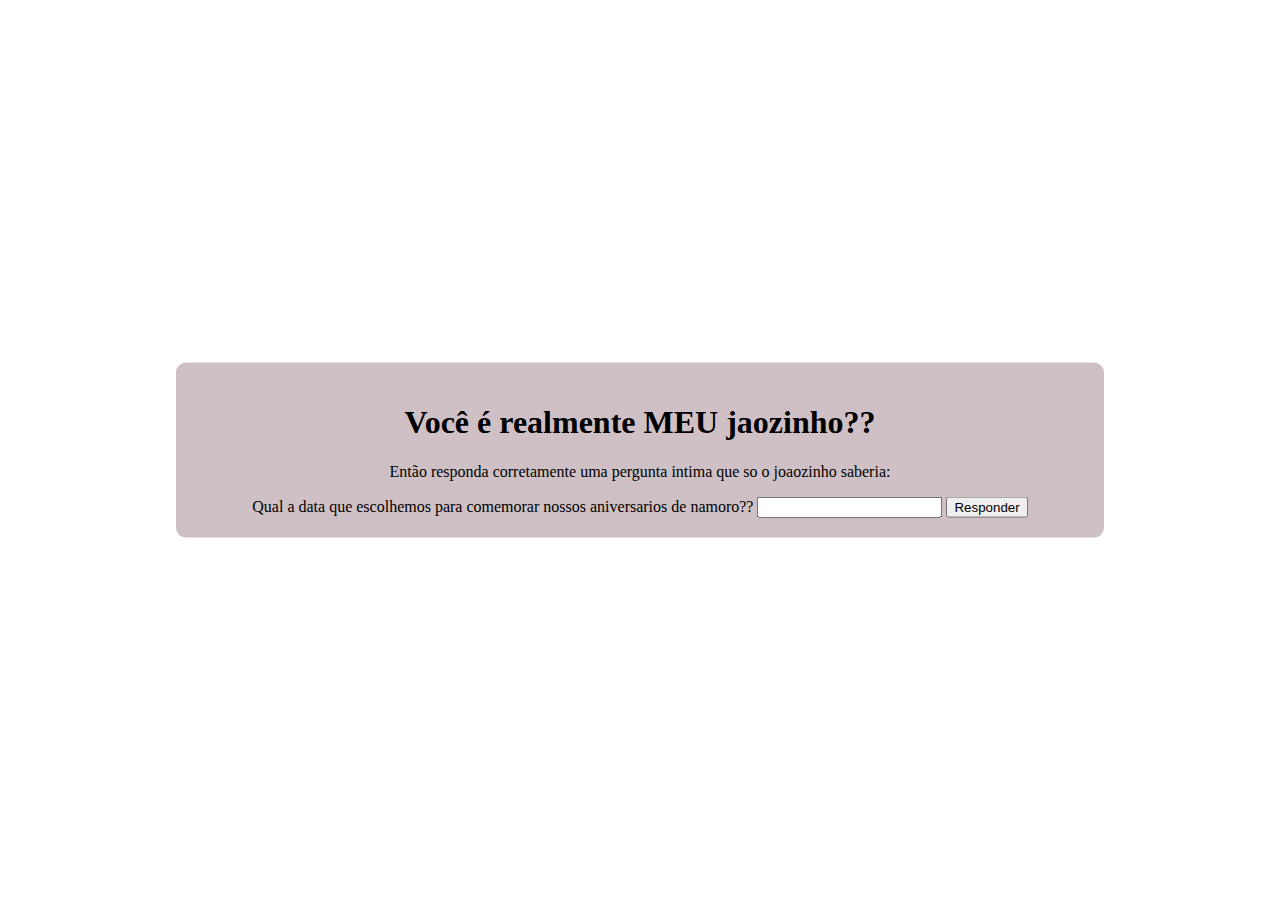
==== pag02.html @ da4798ad "Adicionando arquivos do projeto." ====
<!DOCTYPE html>
<html lang="pt-br">
<head>
    <meta charset="UTF-8">
    <meta http-equiv="X-UA-Compatible" content="IE=edge">
    <meta name="viewport" content="width=device-width, initial-scale=1.0">
    <title>Document</title>
    <link rel="shortcut icon" href="
    " type="image/x-icon">
    <link rel="stylesheet" href="style02.css">
    <script>
        function verificarResposta() {
            var resposta = document.getElementById("resposta").value;

            if (resposta == "01/10") {
                window.location.href = "pag04.html"
            } else {
                alert ("MENTIROSO VC NÃO É MEU JC!!!");
            }
        }
    </script>
</head>
<body>
    <main>
        <section>
   <h1>Você é realmente MEU jaozinho??</h1> 
   <p>Então responda corretamente uma pergunta intima que so o joaozinho saberia:</p>

   <label for="Resposta:">Qual a data que escolhemos para comemorar nossos aniversarios de namoro??</label>
   <input type="text" id="resposta">
   <button onclick="verificarResposta()">Responder</button>
       </section>

</main>
</body>
</html>
---- style02.css ----
@charset "UTF-8";

html, body {
    height: 100%;
    margin: 0;
    display: flex;
    justify-content: center;
    align-items: center;
    width: 740px;
    font-family: 'Times New Roman', Times, serif;
    
}

main {
    background-color:#CFC0C5 ;
    text-align: center;
    border-radius: 10px;
    height: fit-content;
    width: 80%;
    max-width: 888px;
    padding: 20px;
    margin: 0 auto;
    position: absolute;
    top: 50%;
    left: 50%;
    transform: translate(-50%, -50%);
}
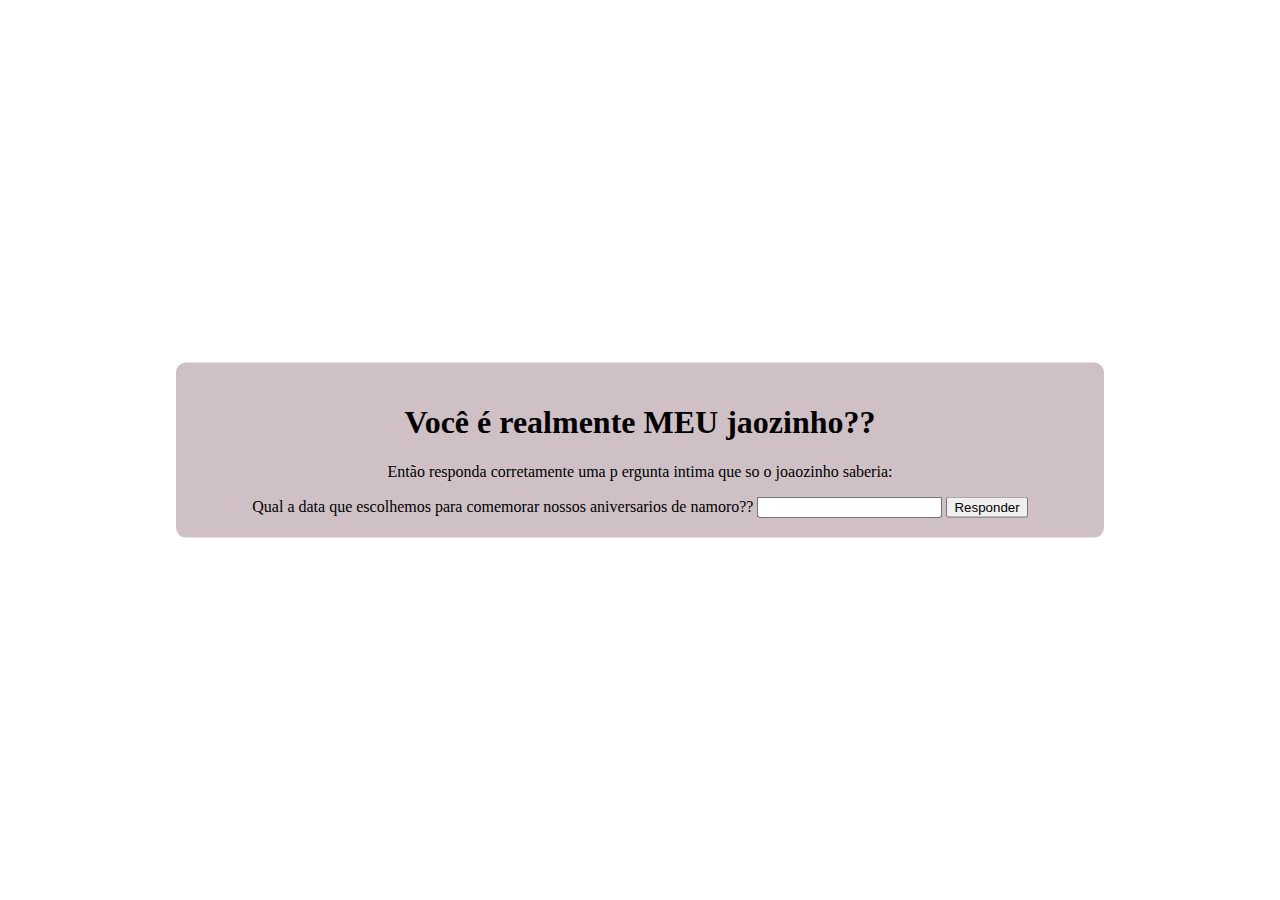
==== commit 7eefa2fa: "Epaço" ====
--- a/pag02.html
+++ b/pag02.html
@@ -23,8 +23,10 @@
 <body>
     <main>
         <section>
-   <h1>Você é realmente MEU jaozinho??</h1> 
-   <p>Então responda corretamente uma pergunta intima que so o joaozinho saberia:</p>
+   <h1>Você é realmente 
+    MEU jaozinho??</h1> 
+   <p>Então responda corretamente uma p
+    ergunta intima que so o joaozinho saberia:</p>
 
    <label for="Resposta:">Qual a data que escolhemos para comemorar nossos aniversarios de namoro??</label>
    <input type="text" id="resposta">
--- a/style02.css
+++ b/style02.css
@@ -3,9 +3,13 @@
 html, body {
     height: 100%;
     margin: 0;
-    display: flex;
+    display: 
+    
+    
+    flex;
     justify-content: center;
-    align-items: center;
+    align-items: 
+    center;
     width: 740px;
     font-family: 'Times New Roman', Times, serif;
     
@@ -13,10 +17,12 @@
 
 main {
     background-color:#CFC0C5 ;
-    text-align: center;
+    text-align:
+     center;
     border-radius: 10px;
     height: fit-content;
     width: 80%;
+
     max-width: 888px;
     padding: 20px;
     margin: 0 auto;
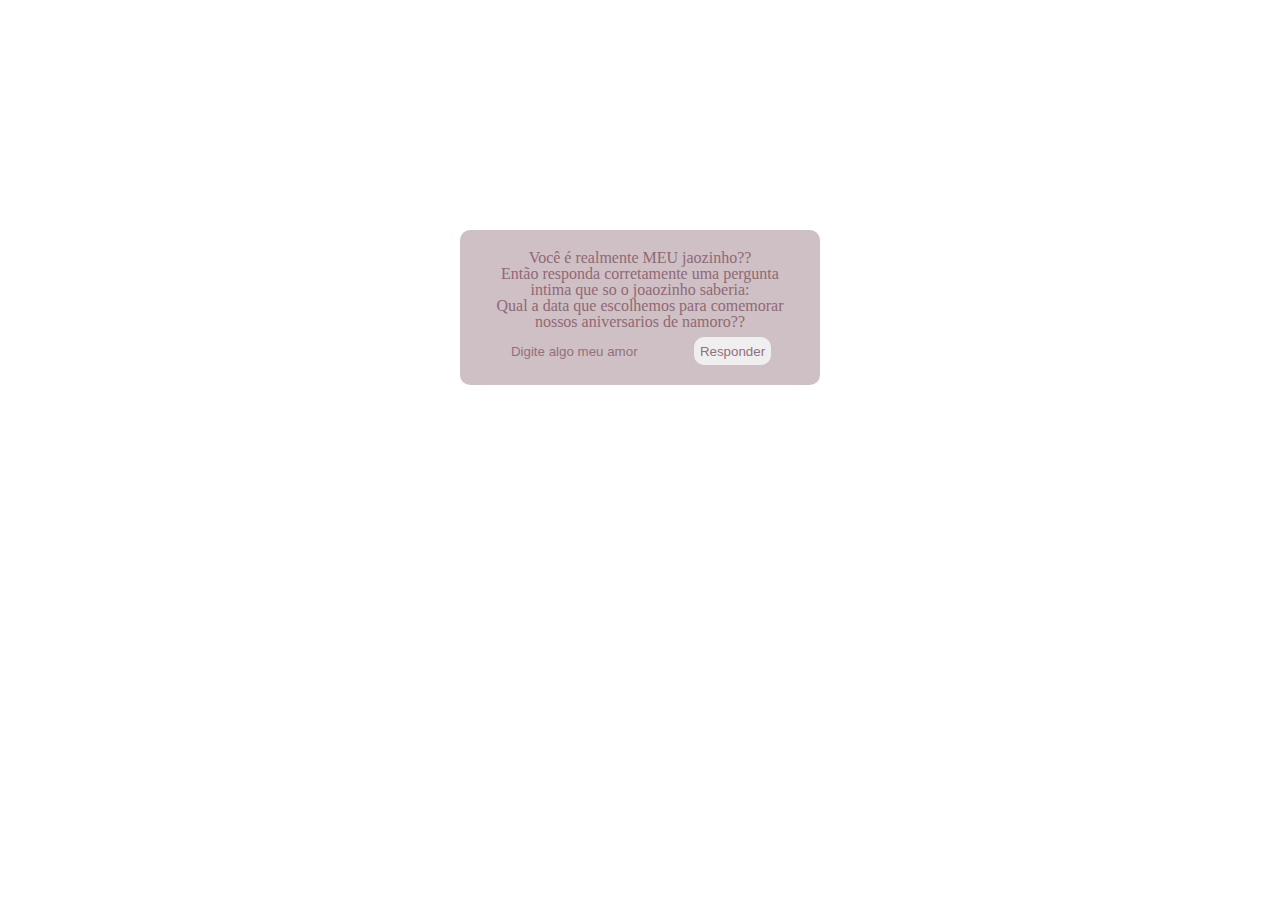
==== commit 89eae7a9: "Modificando´parte principal do site." ====
--- a/pag02.html
+++ b/pag02.html
@@ -4,9 +4,8 @@
     <meta charset="UTF-8">
     <meta http-equiv="X-UA-Compatible" content="IE=edge">
     <meta name="viewport" content="width=device-width, initial-scale=1.0">
-    <title>Document</title>
-    <link rel="shortcut icon" href="
-    " type="image/x-icon">
+    <title>Pagina - 2</title>
+    <link rel="stylesheet" href="reset.css">
     <link rel="stylesheet" href="style02.css">
     <script>
         function verificarResposta() {
@@ -21,16 +20,17 @@
     </script>
 </head>
 <body>
+    <header>
+        
+    </header>
     <main>
         <section>
-   <h1>Você é realmente 
-    MEU jaozinho??</h1> 
-   <p>Então responda corretamente uma p
-    ergunta intima que so o joaozinho saberia:</p>
+            <h1>Você é realmente MEU jaozinho??</h1> 
+            <p>Então responda corretamente uma pergunta intima que so o joaozinho saberia:</p>
 
-   <label for="Resposta:">Qual a data que escolhemos para comemorar nossos aniversarios de namoro??</label>
-   <input type="text" id="resposta">
-   <button onclick="verificarResposta()">Responder</button>
+            <label for="Resposta:">Qual a data que escolhemos para comemorar nossos aniversarios de namoro??</label>
+            <input type="text" id="resposta" class="input" placeholder="Digite algo meu amor">
+            <button onclick="verificarResposta()" class="button">Responder</button>
        </section>
 
 </main>
--- a/style02.css
+++ b/style02.css
@@ -1,33 +1,42 @@
 @charset "UTF-8";
 
 html, body {
+    display: block;
     height: 100%;
-    margin: 0;
-    display: 
-    
-    
-    flex;
-    justify-content: center;
-    align-items: 
-    center;
-    width: 740px;
     font-family: 'Times New Roman', Times, serif;
-    
+    width: 100%;
+    text-align: center;
 }
 
 main {
+    display: inline-block;
     background-color:#CFC0C5 ;
-    text-align:
-     center;
+    text-align:center;
     border-radius: 10px;
     height: fit-content;
-    width: 80%;
+    width: 25%;
+    padding: 20px;
+    margin: 18% auto;
+}
+h1, p, label {
+    color: #926775;
+}
+.input{
+    padding-top: 1em;
+    border: none;
+    color: #91707b;
+    background-color: #CFC0C5;
+}
+.input::placeholder{
+    color: #91707b;
+}
+.input:focus{
+    outline: none;
+}
 
-    max-width: 888px;
-    padding: 20px;
-    margin: 0 auto;
-    position: absolute;
-    top: 50%;
-    left: 50%;
-    transform: translate(-50%, -50%);
+.button{
+    border: none;
+    border-radius: 10px;
+    height: 28px;
+    color:#91707b;
 }
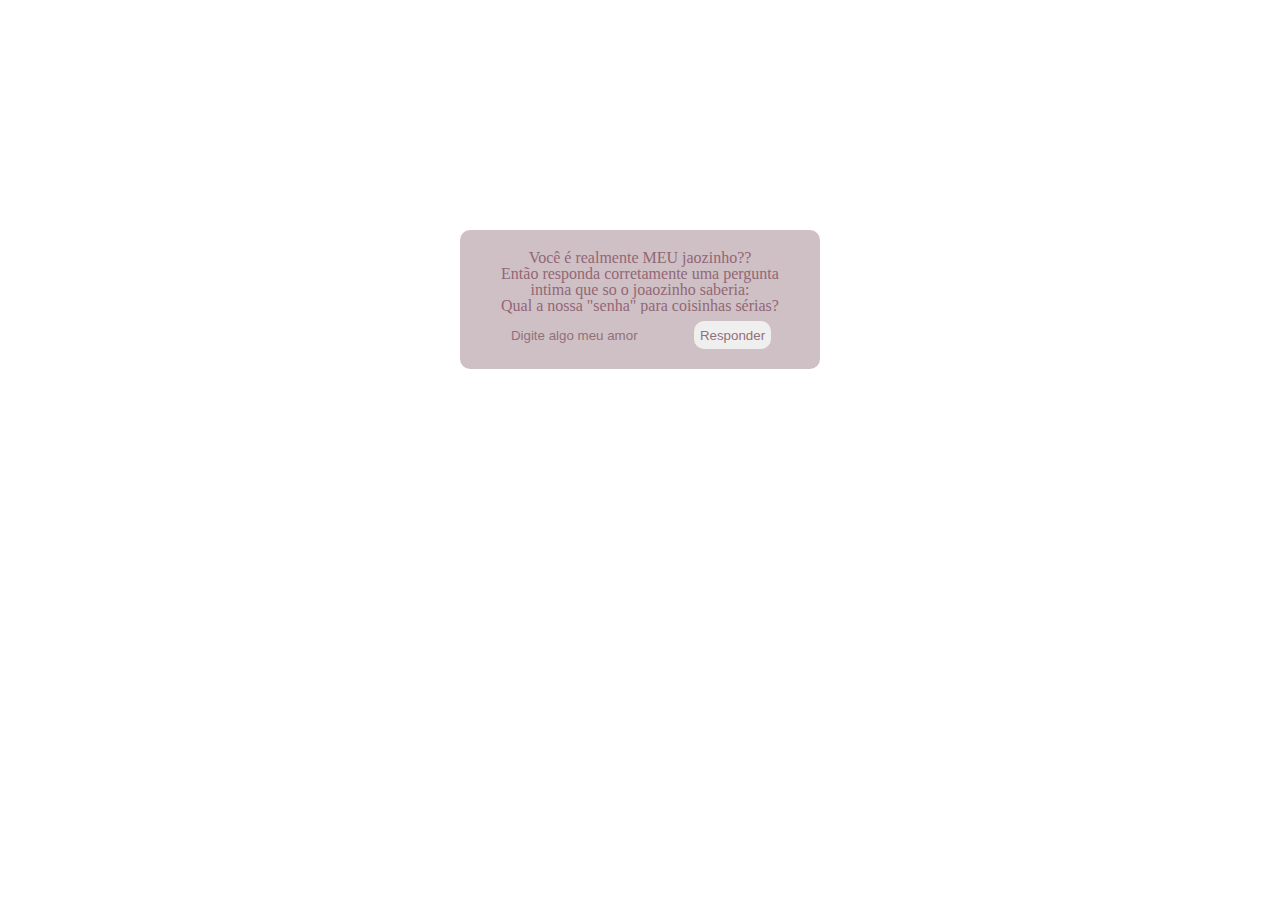
==== commit 6349f2f1: "Dando os toques finais" ====
--- a/pag02.html
+++ b/pag02.html
@@ -5,14 +5,15 @@
     <meta http-equiv="X-UA-Compatible" content="IE=edge">
     <meta name="viewport" content="width=device-width, initial-scale=1.0">
     <title>Pagina - 2</title>
+    <link rel="shortcut icon" href="favicon.ico" type="image/x-icon">
     <link rel="stylesheet" href="reset.css">
-    <link rel="stylesheet" href="style02.css">
+    <link rel="stylesheet" href="style/style02.css">
     <script>
         function verificarResposta() {
             var resposta = document.getElementById("resposta").value;
 
-            if (resposta == "01/10") {
-                window.location.href = "pag04.html"
+            if (resposta == "banana") {
+                window.location.href = "pag03.html"
             } else {
                 alert ("MENTIROSO VC NÃO É MEU JC!!!");
             }
@@ -28,7 +29,7 @@
             <h1>Você é realmente MEU jaozinho??</h1> 
             <p>Então responda corretamente uma pergunta intima que so o joaozinho saberia:</p>
 
-            <label for="Resposta:">Qual a data que escolhemos para comemorar nossos aniversarios de namoro??</label>
+            <label for="Resposta:">Qual a nossa "senha" para coisinhas sérias?</label>
             <input type="text" id="resposta" class="input" placeholder="Digite algo meu amor">
             <button onclick="verificarResposta()" class="button">Responder</button>
        </section>
--- a/style/style02.css
+++ b/style/style02.css
@@ -0,0 +1,42 @@
+@charset "UTF-8";
+
+html, body {
+    display: block;
+    height: 100%;
+    font-family: 'Times New Roman', Times, serif;
+    width: 100%;
+    text-align: center;
+}
+
+main {
+    display: inline-block;
+    background-color:#CFC0C5 ;
+    text-align:center;
+    border-radius: 10px;
+    height: fit-content;
+    width: 25%;
+    padding: 20px;
+    margin: 18% auto;
+}
+h1, p, label {
+    color: #926775;
+}
+.input{
+    padding-top: 1em;
+    border: none;
+    color: #91707b;
+    background-color: #CFC0C5;
+}
+.input::placeholder{
+    color: #91707b;
+}
+.input:focus{
+    outline: none;
+}
+
+.button{
+    border: none;
+    border-radius: 10px;
+    height: 28px;
+    color:#91707b;
+}
